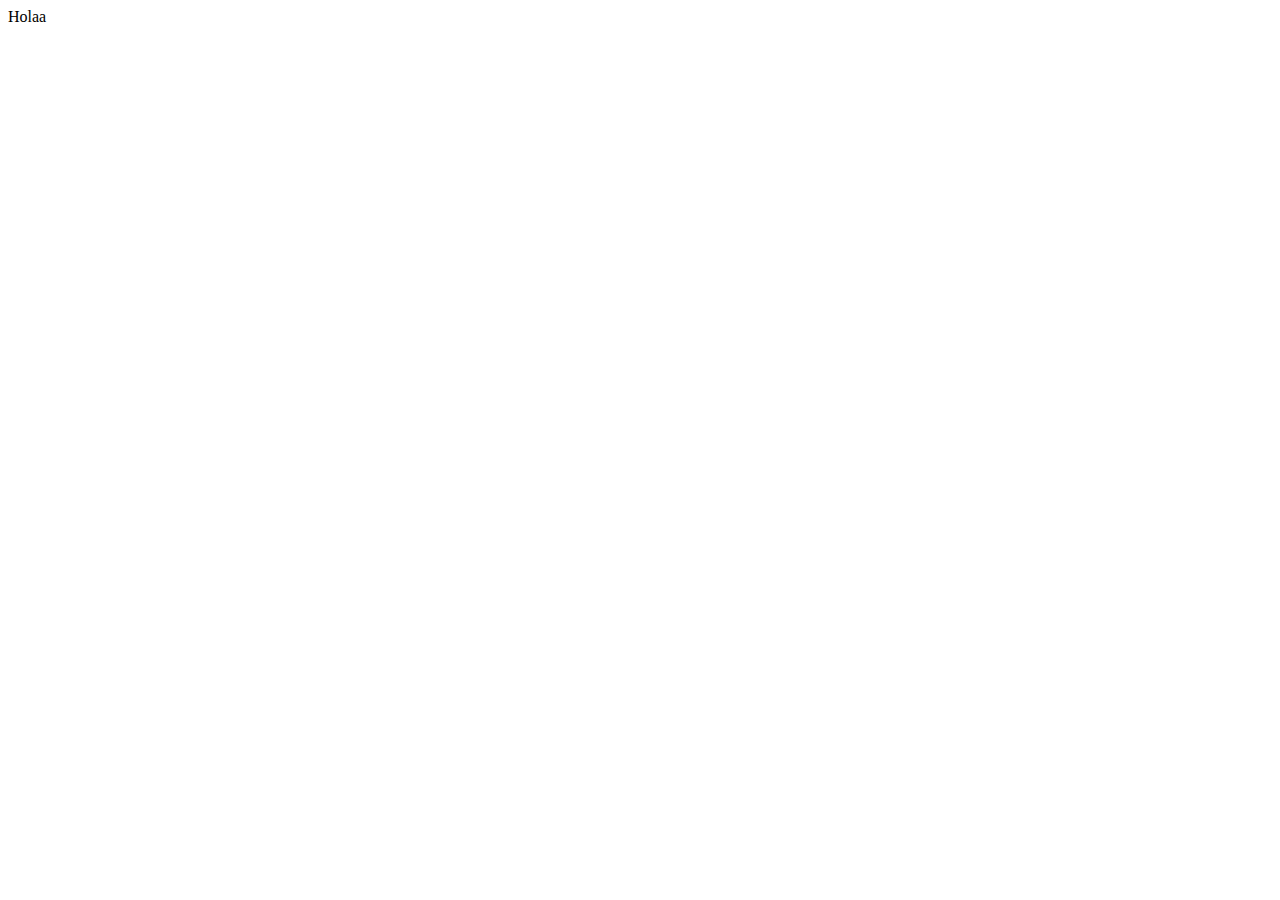
==== index.html @ aa591aa0 "Se subio la App" ====
<!DOCTYPE html>
<html lang="en">
<head>
    <meta charset="UTF-8">
    <meta http-equiv="X-UA-Compatible" content="IE=edge">
    <meta name="viewport" content="width=device-width, initial-scale=1.0">
    <title>Document</title>
</head>
<body>
    Holaa
</body>
</html>
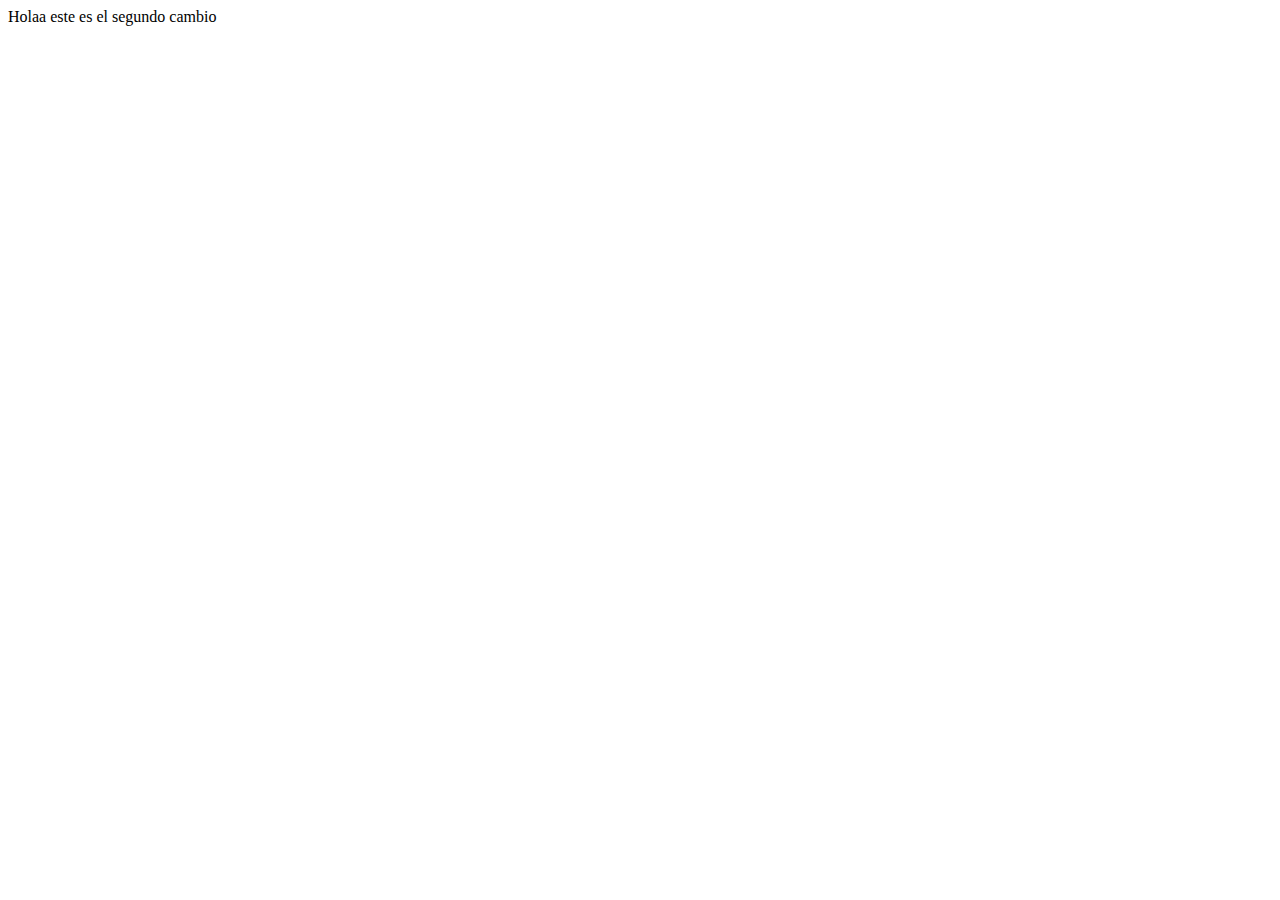
==== commit e61a290e: "Se modifico el archivo HTML por segunda ocasión" ====
--- a/index.html
+++ b/index.html
@@ -7,6 +7,6 @@
     <title>Document</title>
 </head>
 <body>
-    Holaa
+    Holaa este es el segundo cambio
 </body>
 </html>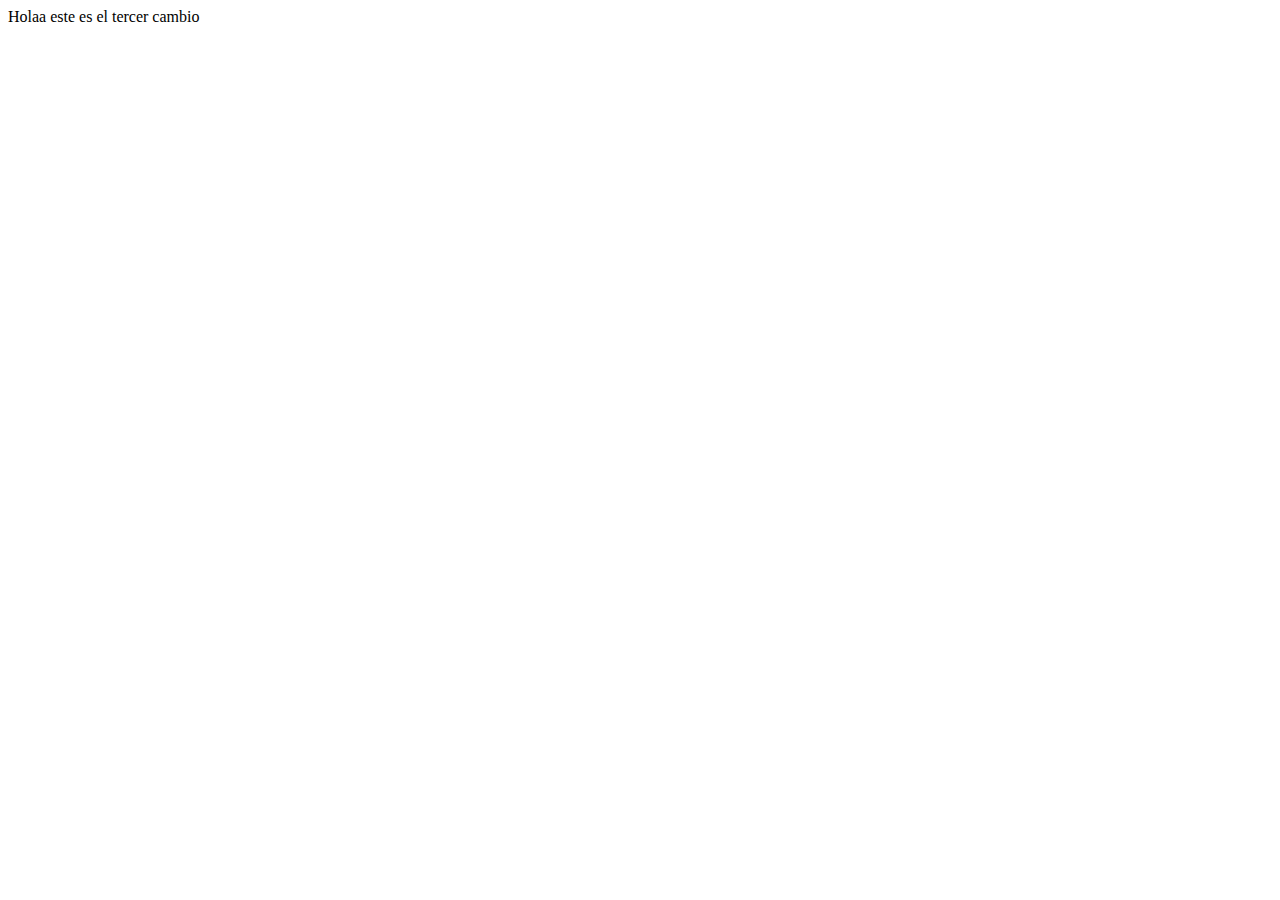
==== commit f14f202a: "Se modifico el archivo HTML por tercera ocasión" ====
--- a/index.html
+++ b/index.html
@@ -7,6 +7,6 @@
     <title>Document</title>
 </head>
 <body>
-    Holaa este es el segundo cambio
+    Holaa este es el tercer cambio
 </body>
 </html>